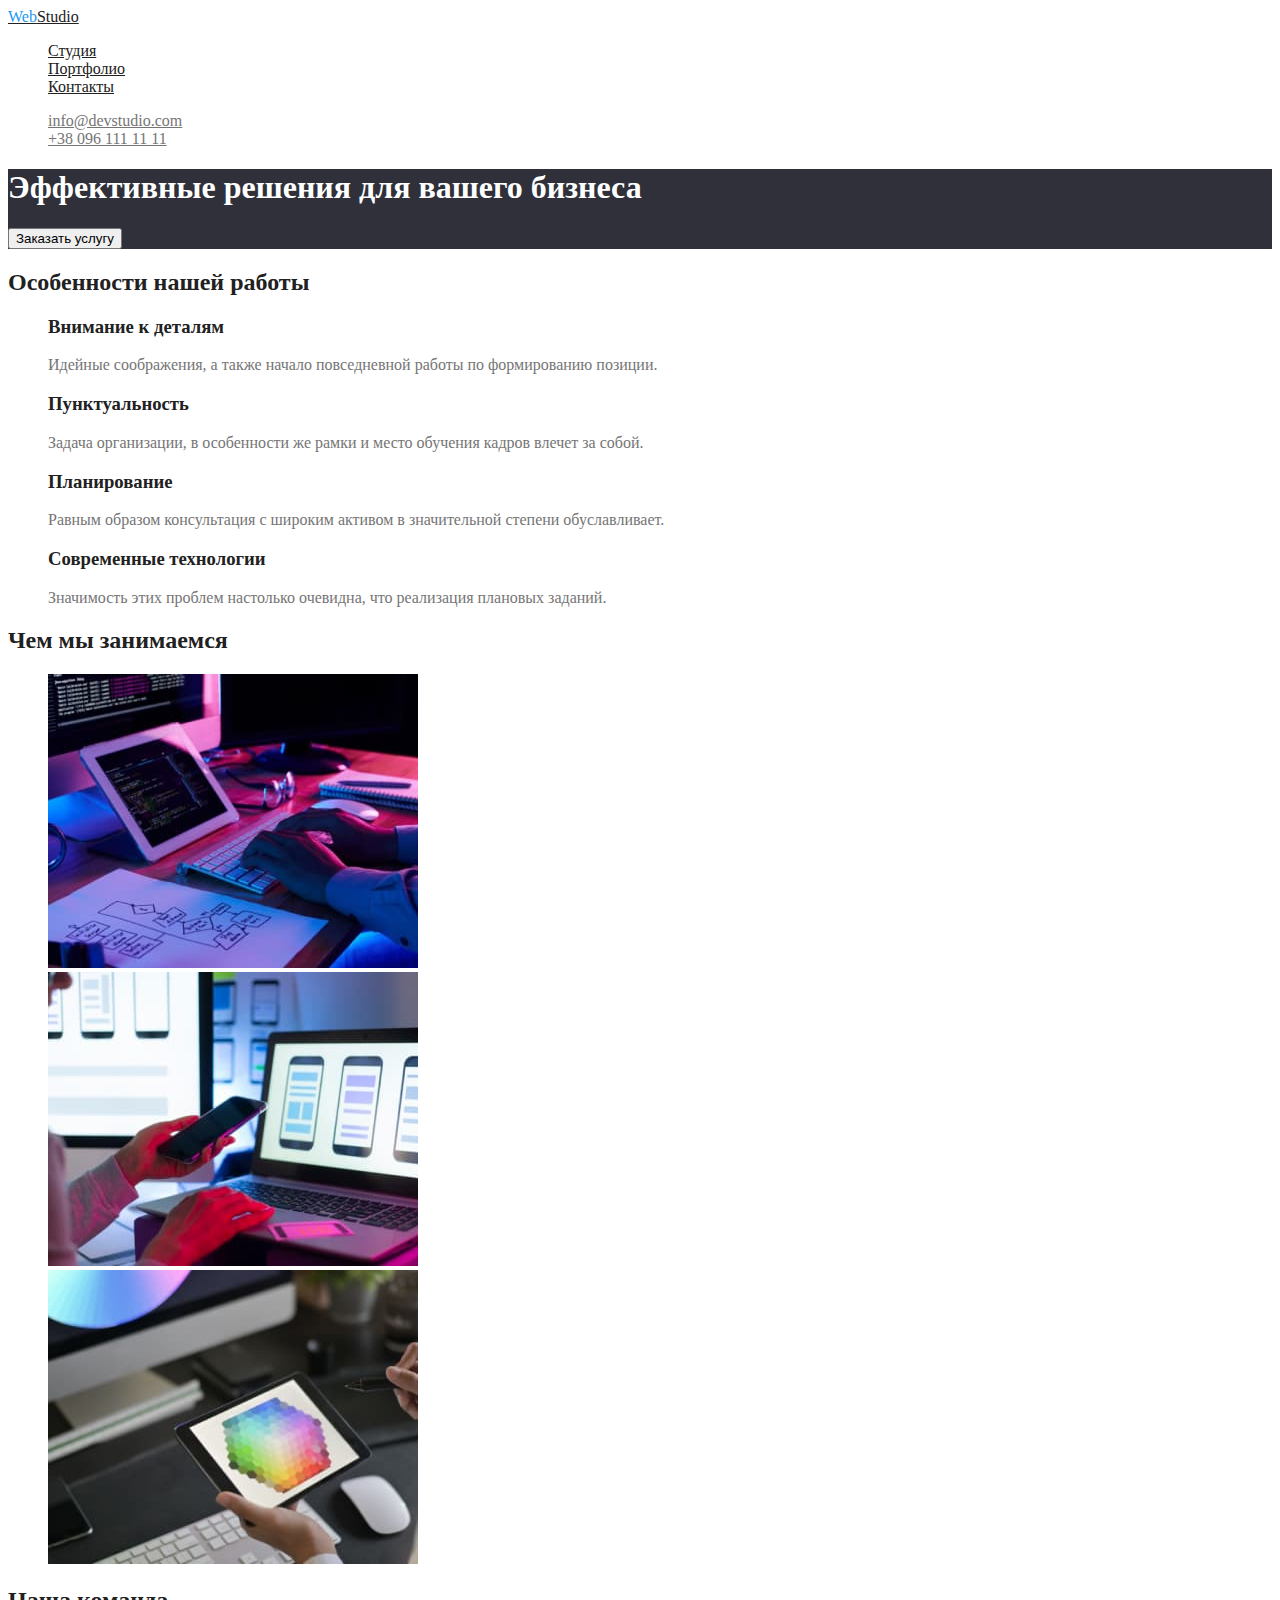
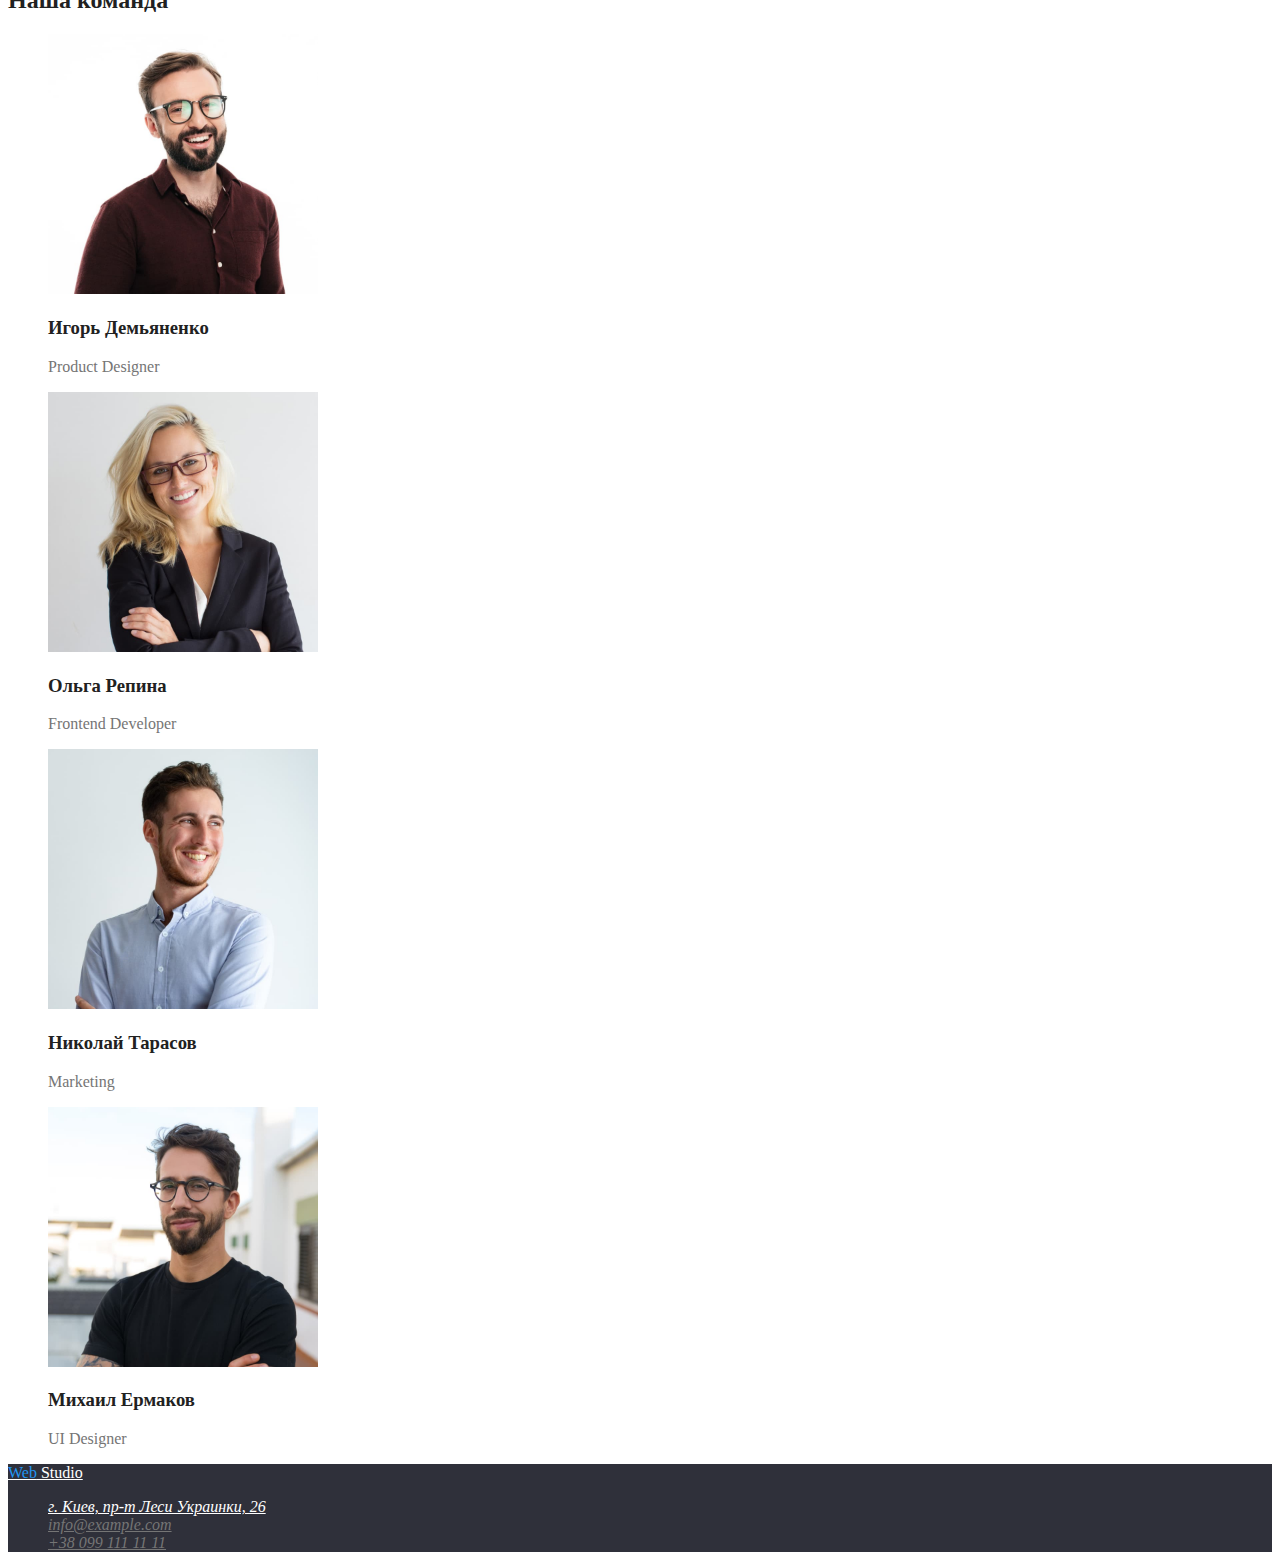
==== index.html @ 5a6740fa "Добавляет файлы с дз1" ====
<!DOCTYPE html>
<html lang="ru">
  <head>
    <meta charset="UTF-8" />
    <title>Студия</title>
    <link rel="stylesheet" href="./css/styles.css" />
  </head>
  <body>
    <header>
      <nav>
        <a href="" class="logo"><span>Web</span>Studio</a>
        <ul>
          <li><a href="" class="nav-link">Студия</a></li>
          <li><a href="" class="nav-link">Портфолио </a></li>
          <li><a href="" class="nav-link">Контакты</a></li>
        </ul>
      </nav>
      <ul>
        <li><a href="mailto:info@devstudio.com" class="contact">info@devstudio.com</a></li>
        <li><a href="tel:+380961111111" class="contact">+38 096 111 11 11</a></li>
      </ul>
    </header>
    <main>
      <section class="hero">
        <h1 class="hero-title">Эффективные решения для вашего бизнеса</h1>
        <button type="button">Заказать услугу</button>
      </section>
      <section class="features">
        <h2 class="title">Особенности нашей работы</h2>
        <ul>
          <li>
            <h3 class="title">Внимание к деталям</h3>
            <p>Идейные соображения, а также начало повседневной работы по формированию позиции.</p>
          </li>
          <li>
            <h3 class="title">Пунктуальность</h3>
            <p>
              Задача организации, в особенности же рамки и место обучения кадров влечет за собой.
            </p>
          </li>
          <li>
            <h3 class="title">Планирование</h3>
            <p>
              Равным образом консультация с широким активом в значительной степени обуславливает.
            </p>
          </li>
          <li>
            <h3 class="title">Современные технологии</h3>
            <p>Значимость этих проблем настолько очевидна, что реализация плановых заданий.</p>
          </li>
        </ul>
      </section>
      <section>
        <h2 class="title">Чем мы занимаемся</h2>
        <ul>
          <li>
            <img src="./images/box1.jpg" alt="Рабочий стол программиста" width="370" />
          </li>
          <li>
            <img src="./images/box2.jpg" alt="Работа над адаптивной версткой" width="370" />
          </li>
          <li>
            <img src="./images/box3.jpg" alt="Планшет дизайнера" width="370" />
          </li>
        </ul>
      </section>
      <section>
        <h2 class="title">Наша команда</h2>
        <ul>
          <li>
            <img src="./images/ourteam1.jpg" alt="Портрет Игоря Демьяненко" width="270" />
            <h3 class="title">Игорь Демьяненко</h3>
            <p lang="en">Product Designer</p>
          </li>
          <li>
            <img src="./images/ourteam2.jpg" alt="Портрет Ольги Репиной" width="270" />
            <h3 class="title">Ольга Репина</h3>
            <p lang="en">Frontend Developer</p>
          </li>
          <li>
            <img src="./images/ourteam3.jpg" alt="Портрет Николая Тарасова" width="270" />
            <h3 class="title">Николай Тарасов</h3>
            <p lang="en">Marketing</p>
          </li>
          <li>
            <img src="./images/ourteam4.jpg" alt="Портрет Михаила Ермакова" width="270" />
            <h3 class="title">Михаил Ермаков</h3>
            <p lang="en">UI Designer</p>
          </li>
        </ul>
      </section>
    </main>
    <footer class="footer">
      <a href="" class="footer-logo logo"><span>Web</span> Studio</a>
      <address>
        <ul>
          <li>
            <a href="https://goo.gl/maps/BYi2ewcJTZ7RtbM76" target="_blank" class="address">
              г. Киев, пр-т Леси Украинки, 26
            </a>
          </li>
          <li>
            <a href="mailto:info@example.com" class="footer-contact contact"> info@example.com</a>
          </li>
          <li><a href="tel:+380991111111" class="contact"> +38 099 111 11 11 </a></li>
        </ul>
      </address>
    </footer>
  </body>
</html>
---- css/styles.css ----
/* Акцент #2196F3 */
/* Основной цвет текста #757575 */
/* Вторичный цвет текста #212121 */

/* Основной цвет фона #FFFFFF */
/* Вторичный цвет фота #F5F4FA */
/* Темный цвет фона #2F303A */
:root {
  --accent-color: #2196f3;
  --primary-text-color: #757575;
  --secondary-text-color: #212121;
  --white-text-color: #ffffff;
  --white-bcg-color: #ffffff;
  --secondary-bcg-color: #f5f4fa;
  --dark-bcg-color: #2f303a;
}
body {
  background-color: var(--white-bcg-color);
  color: var(--primary-text-color);
}
.title {
  color: var(--secondary-text-color);
}
ul {
  list-style: none;
}

/* Naigation */

.logo {
  color: var(--secondary-text-color);
}
.logo span {
  color: var(--accent-color);
}
.nav-link {
  color: var(--secondary-text-color);
}
.nav-link:hover,
.nav-link:focus {
  color: var(--accent-color);
}
.contact {
  color: var(--primary-text-color);
}
.contact:hover,
.contact:focus {
  color: var(--accent-color);
}

/* Hero section */

.hero {
  background-color: var(--dark-bcg-color);
}
.hero-title {
  color: var(--white-text-color);
}

/* Feauteres section  */

/* Footer  */

.footer-logo {
  color: var(--white-text-color);
}
.address {
  color: var(--white-text-color);
}
footer-contact {
  color: rgba(255, 255, 255, 0.6);
}

.footer {
  background-color: var(--dark-bcg-color);
}
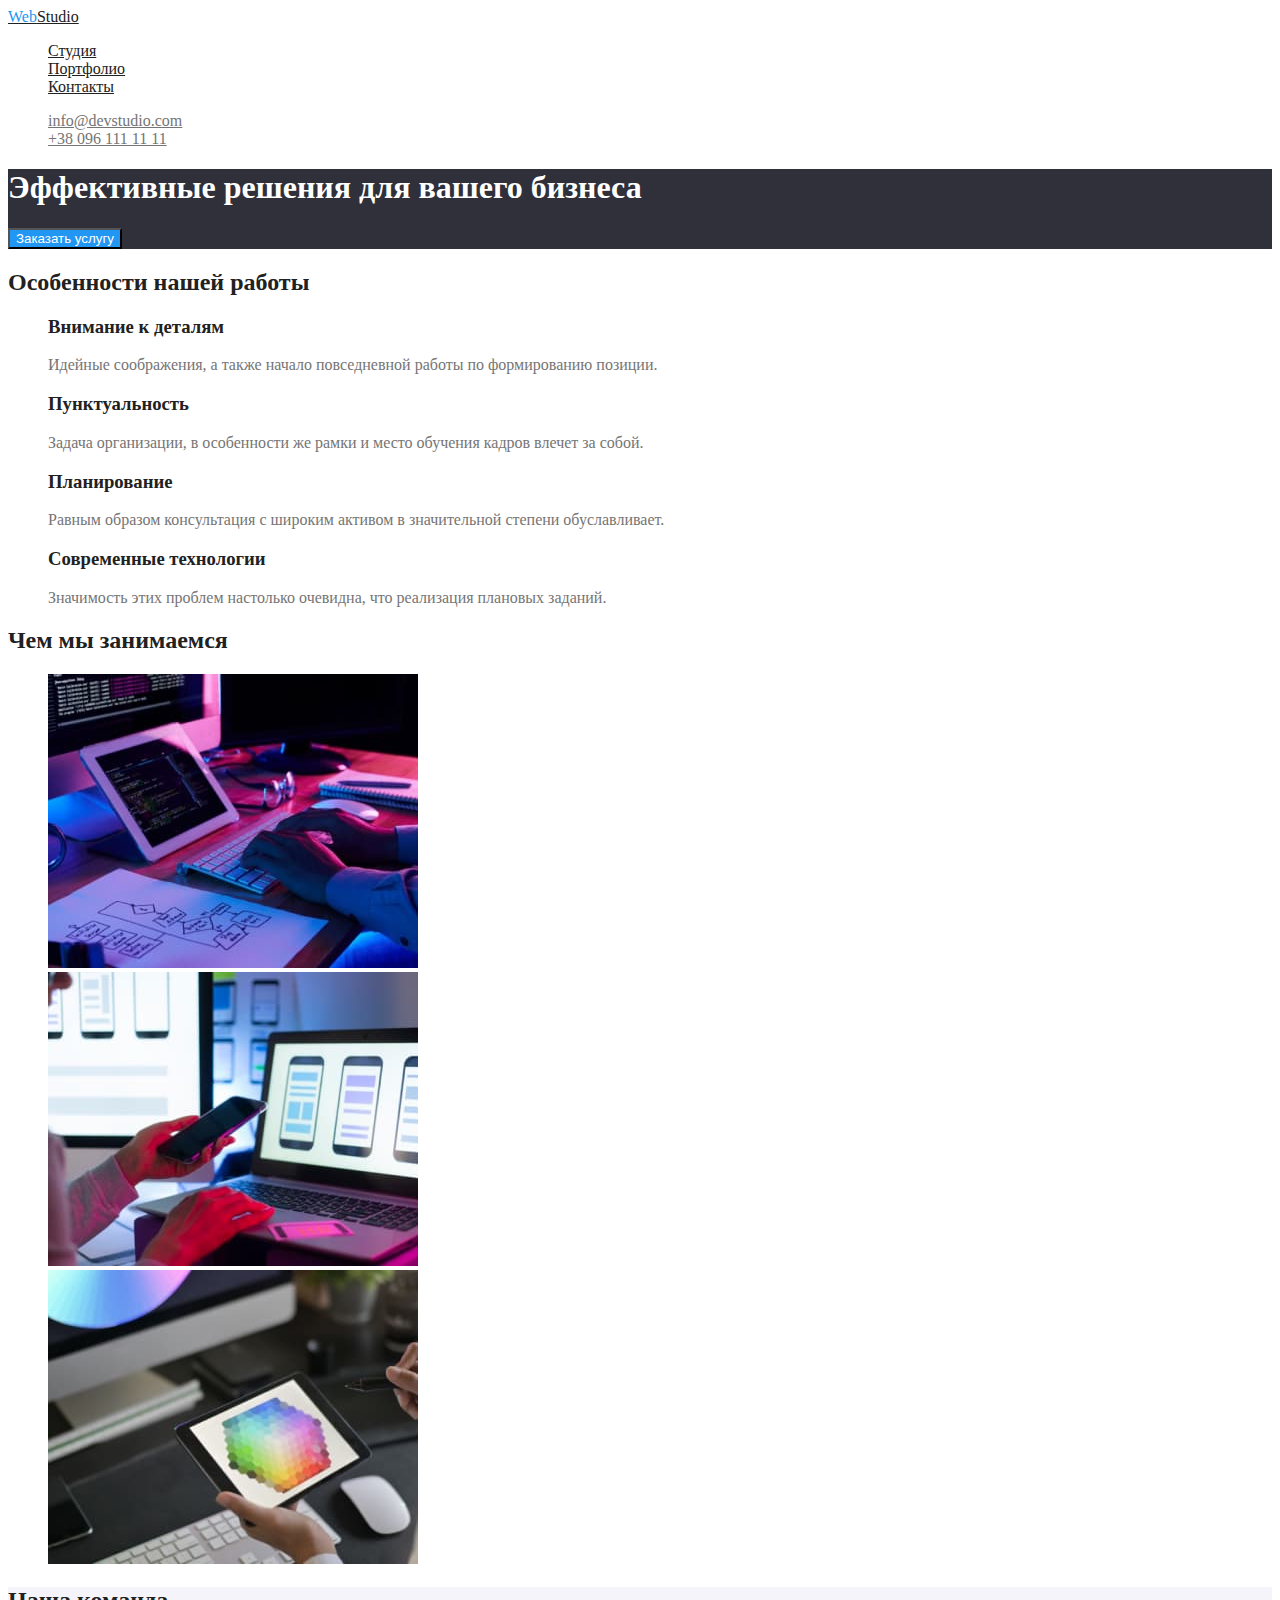
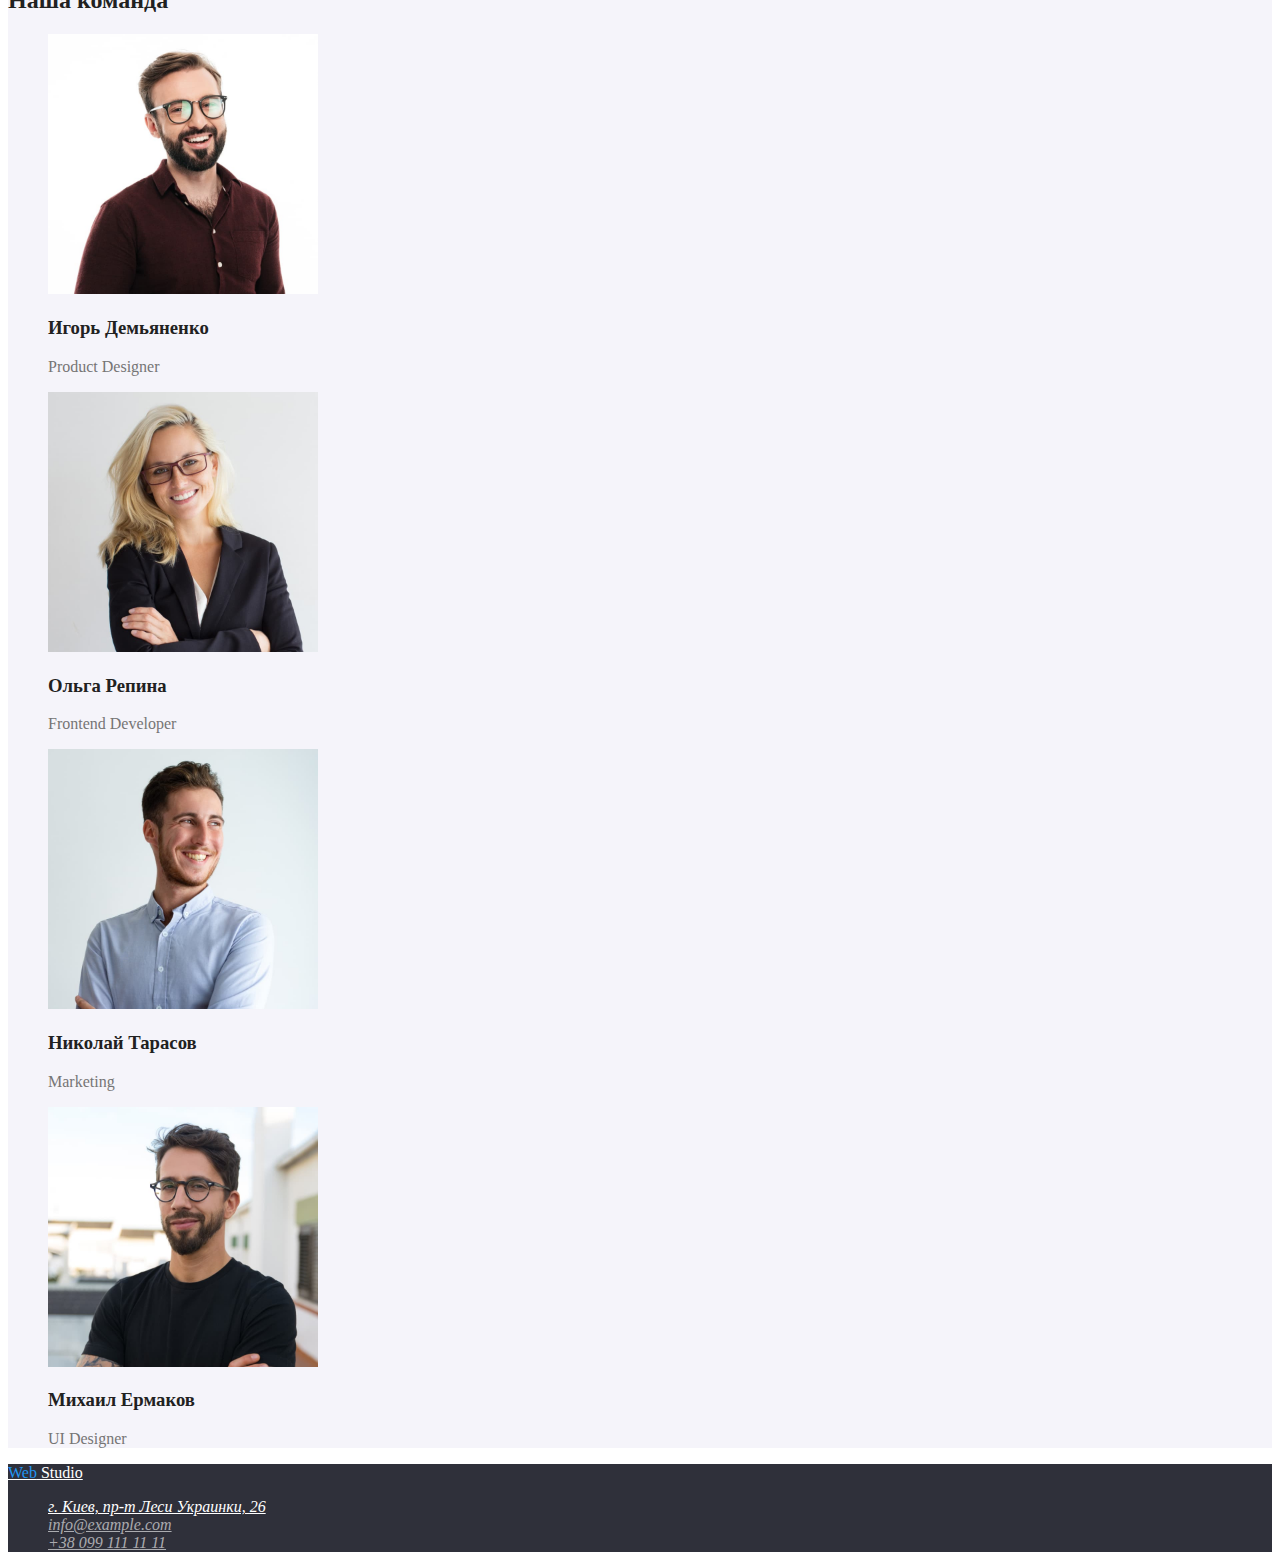
==== commit 2078f1b9: "Добавляет оформление цвета" ====
--- a/index.html
+++ b/index.html
@@ -23,7 +23,7 @@
     <main>
       <section class="hero">
         <h1 class="hero-title">Эффективные решения для вашего бизнеса</h1>
-        <button type="button">Заказать услугу</button>
+        <button type="button" class="btn">Заказать услугу</button>
       </section>
       <section class="features">
         <h2 class="title">Особенности нашей работы</h2>
@@ -64,7 +64,7 @@
           </li>
         </ul>
       </section>
-      <section>
+      <section class="team-section">
         <h2 class="title">Наша команда</h2>
         <ul>
           <li>
@@ -102,7 +102,9 @@
           <li>
             <a href="mailto:info@example.com" class="footer-contact contact"> info@example.com</a>
           </li>
-          <li><a href="tel:+380991111111" class="contact"> +38 099 111 11 11 </a></li>
+          <li>
+            <a href="tel:+380991111111" class="footer-contact contact"> +38 099 111 11 11 </a>
+          </li>
         </ul>
       </address>
     </footer>
--- a/css/styles.css
+++ b/css/styles.css
@@ -56,8 +56,18 @@
 .hero-title {
   color: var(--white-text-color);
 }
+.btn {
+  background-color: var(--accent-color);
+  color: var(--white-text-color);
+}
 
 /* Feauteres section  */
+
+/* Team section  */
+
+.team-section {
+  background-color: var(--secondary-bcg-color);
+}
 
 /* Footer  */
 
@@ -67,7 +77,7 @@
 .address {
   color: var(--white-text-color);
 }
-footer-contact {
+.footer-contact {
   color: rgba(255, 255, 255, 0.6);
 }
 
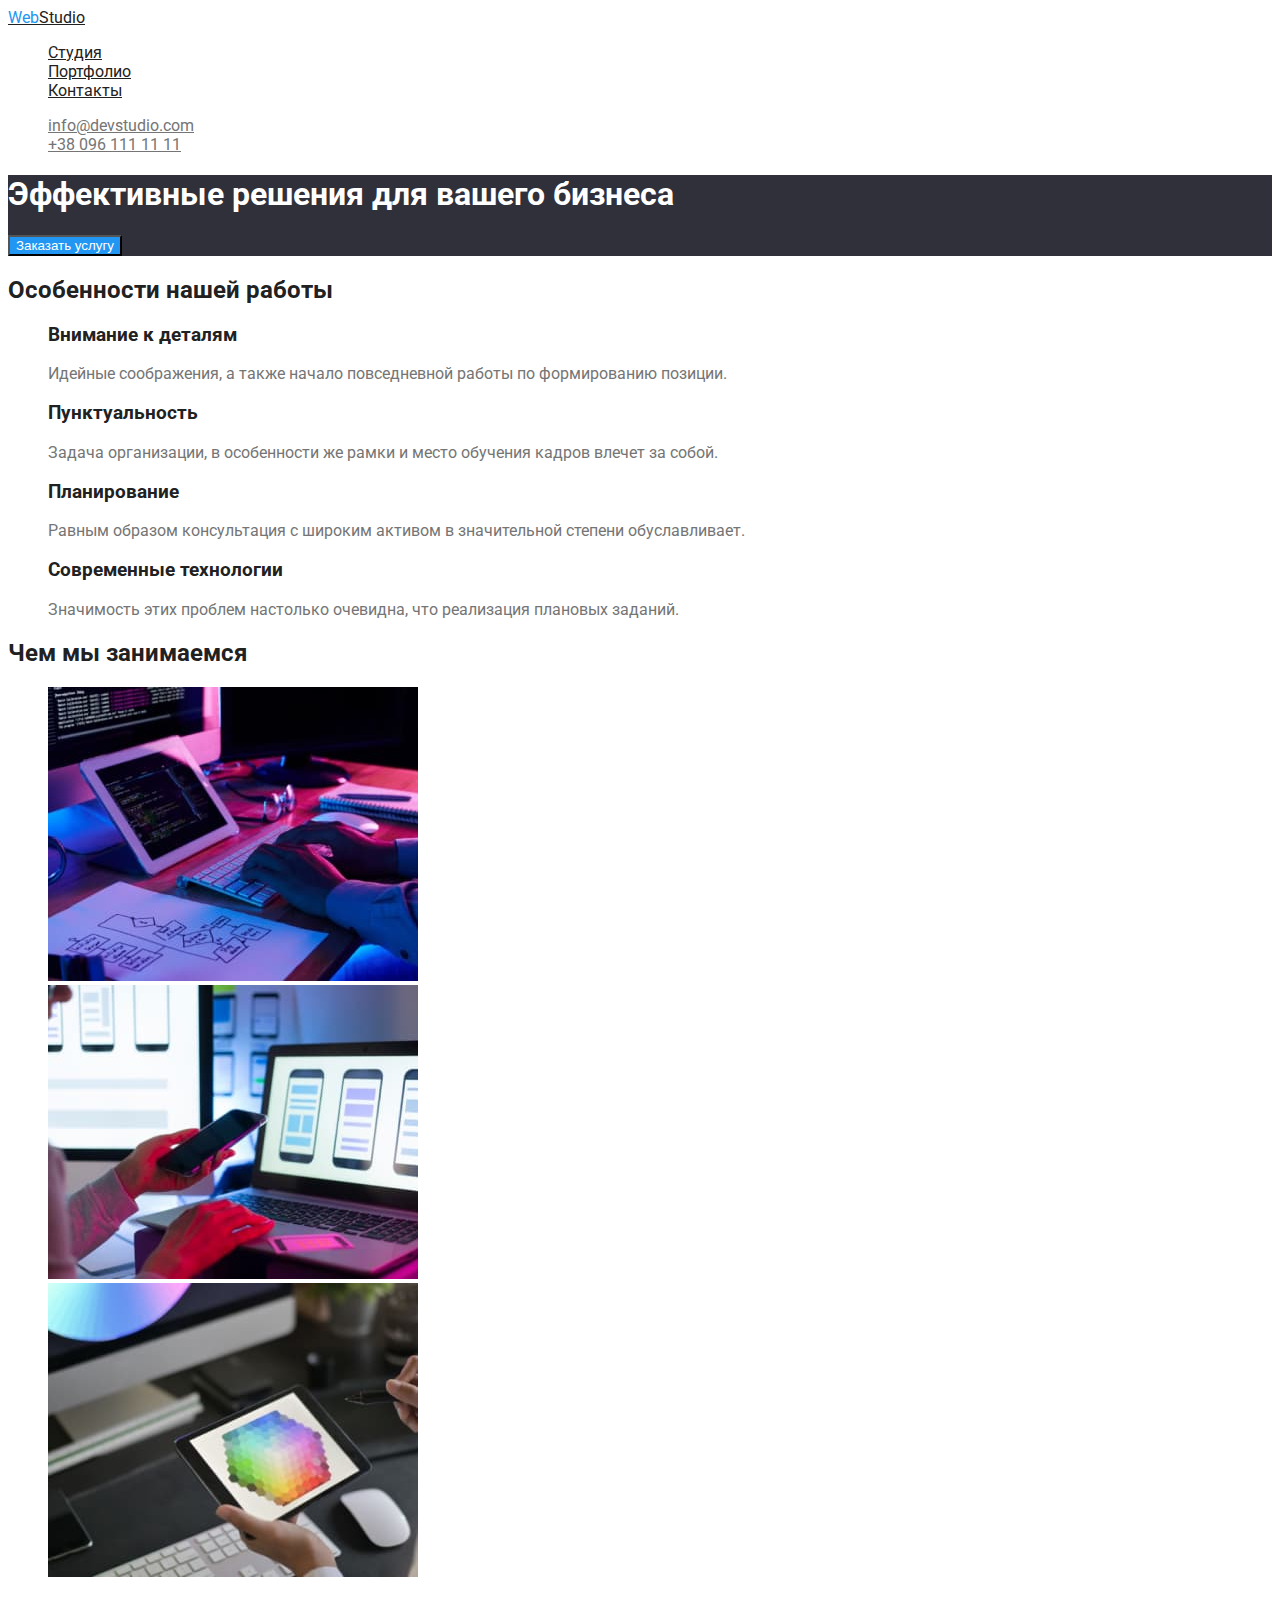
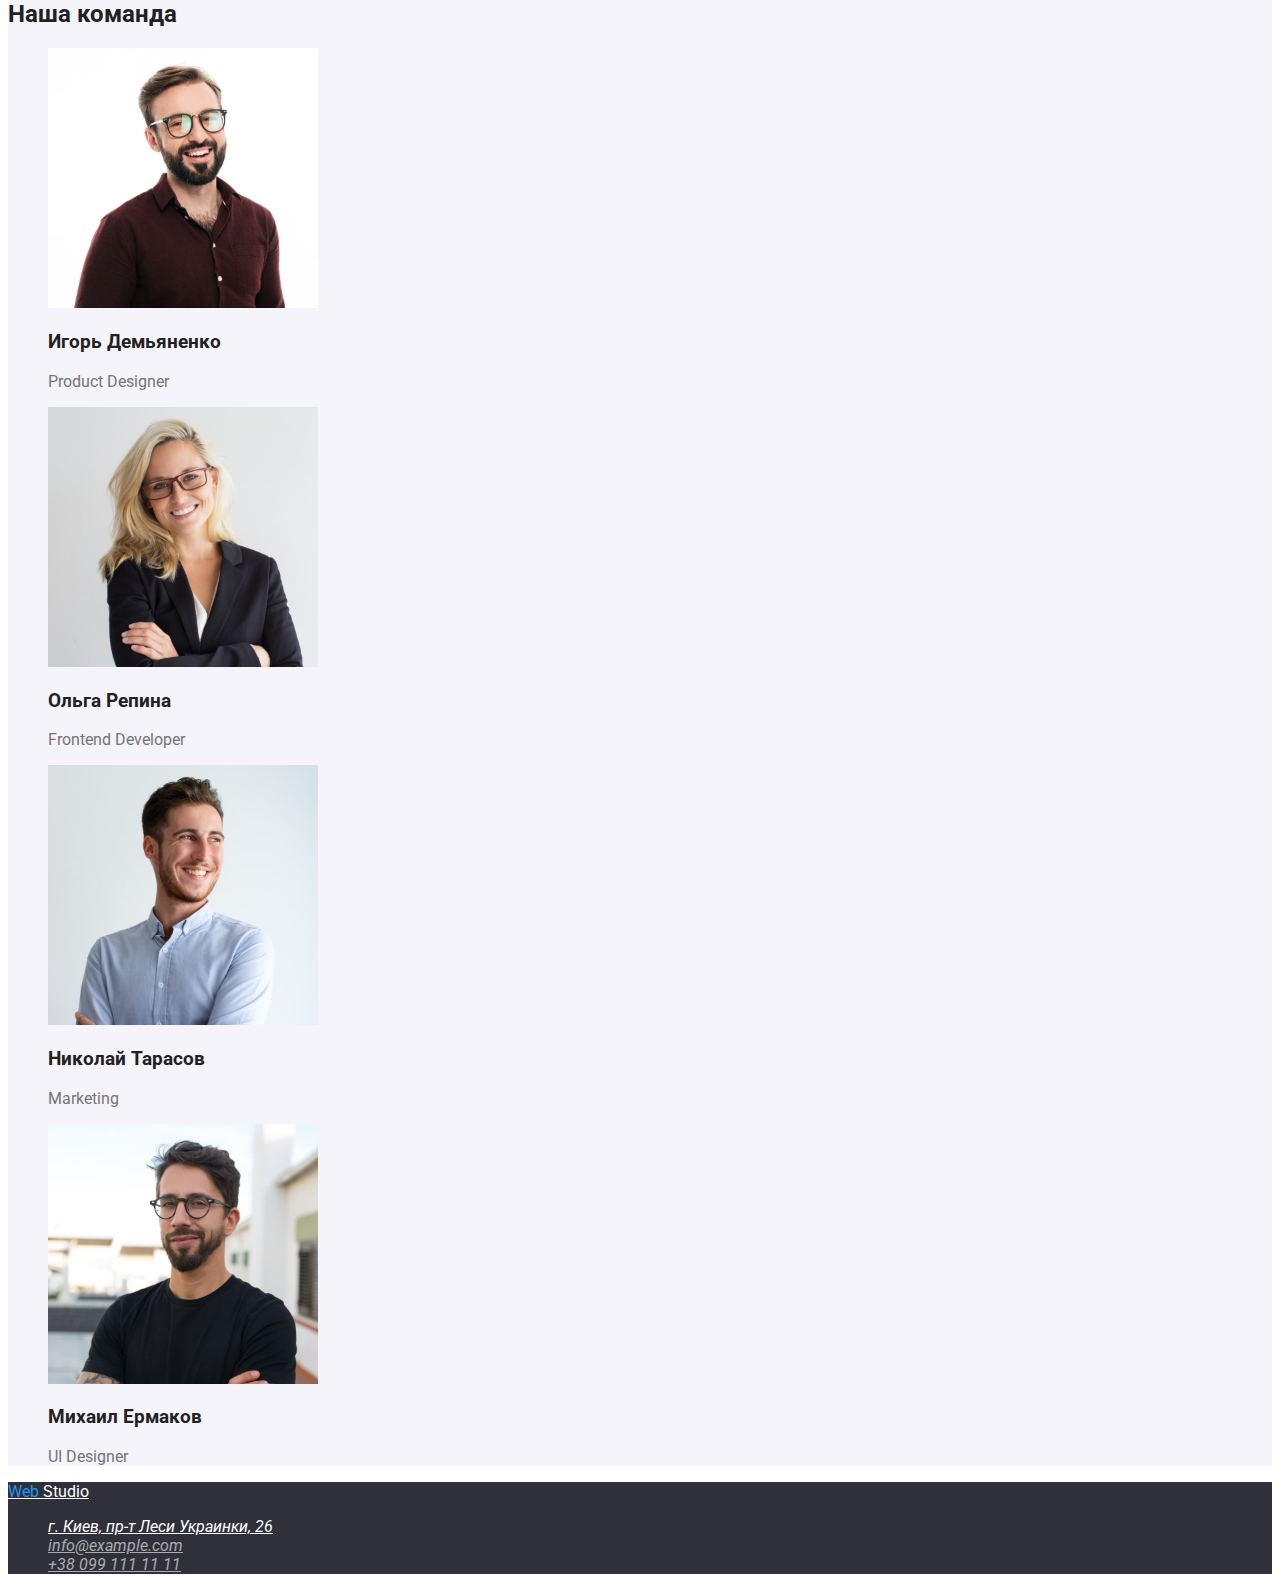
==== commit 543ef3dc: "Подключает шрифты и ссылки Портфолио, Студия" ====
--- a/index.html
+++ b/index.html
@@ -3,6 +3,18 @@
   <head>
     <meta charset="UTF-8" />
     <title>Студия</title>
+    <link rel="preconnect" href="https://fonts.googleapis.com" />
+    <link rel="preconnect" href="https://fonts.gstatic.com" crossorigin />
+    <link
+      href="https://fonts.googleapis.com/css2?family=Roboto:wght@400;500;700;900&display=swap"
+      rel="stylesheet"
+    />
+    <link rel="preconnect" href="https://fonts.googleapis.com" />
+    <link rel="preconnect" href="https://fonts.gstatic.com" crossorigin />
+    <link
+      href="https://fonts.googleapis.com/css2?family=Raleway:wght@700&display=swap"
+      rel="stylesheet"
+    />
     <link rel="stylesheet" href="./css/styles.css" />
   </head>
   <body>
@@ -11,7 +23,7 @@
         <a href="" class="logo"><span>Web</span>Studio</a>
         <ul>
           <li><a href="" class="nav-link">Студия</a></li>
-          <li><a href="" class="nav-link">Портфолио </a></li>
+          <li><a href="./portfolio.html" class="nav-link">Портфолио </a></li>
           <li><a href="" class="nav-link">Контакты</a></li>
         </ul>
       </nav>
--- a/css/styles.css
+++ b/css/styles.css
@@ -5,6 +5,8 @@
 /* Основной цвет фона #FFFFFF */
 /* Вторичный цвет фота #F5F4FA */
 /* Темный цвет фона #2F303A */
+
+/* Второй шрифт 'Raleway'  */
 :root {
   --accent-color: #2196f3;
   --primary-text-color: #757575;
@@ -17,6 +19,7 @@
 body {
   background-color: var(--white-bcg-color);
   color: var(--primary-text-color);
+  font-family: 'Roboto', sans-serif;
 }
 .title {
   color: var(--secondary-text-color);
@@ -84,3 +87,15 @@
 .footer {
   background-color: var(--dark-bcg-color);
 }
+
+/* Портфолио  */
+
+.btn-filter {
+  color: var(--secondary-text-color);
+  background-color: var(--secondary-bcg-color);
+}
+.btn-filter:focus,
+.btn-filter:hover {
+  background-color: var(--accent-color);
+  color: var(--white-text-color);
+}
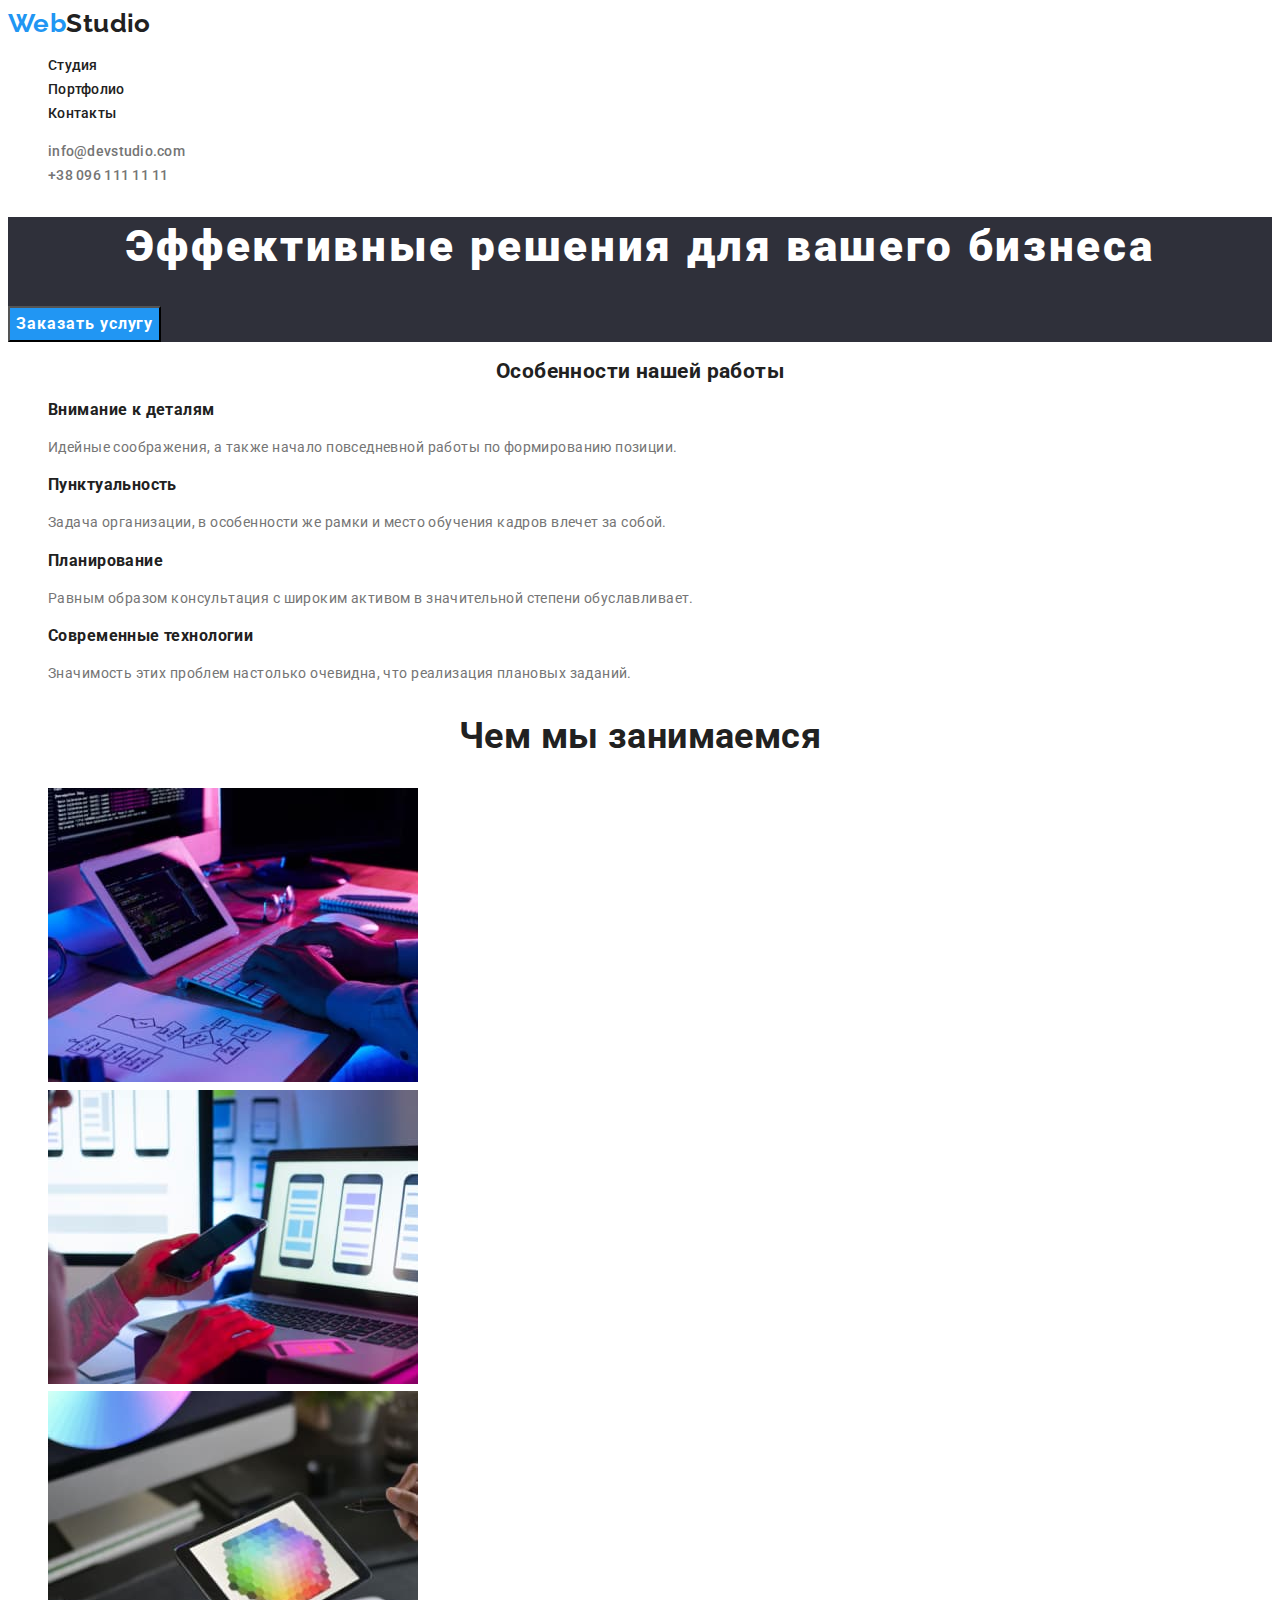
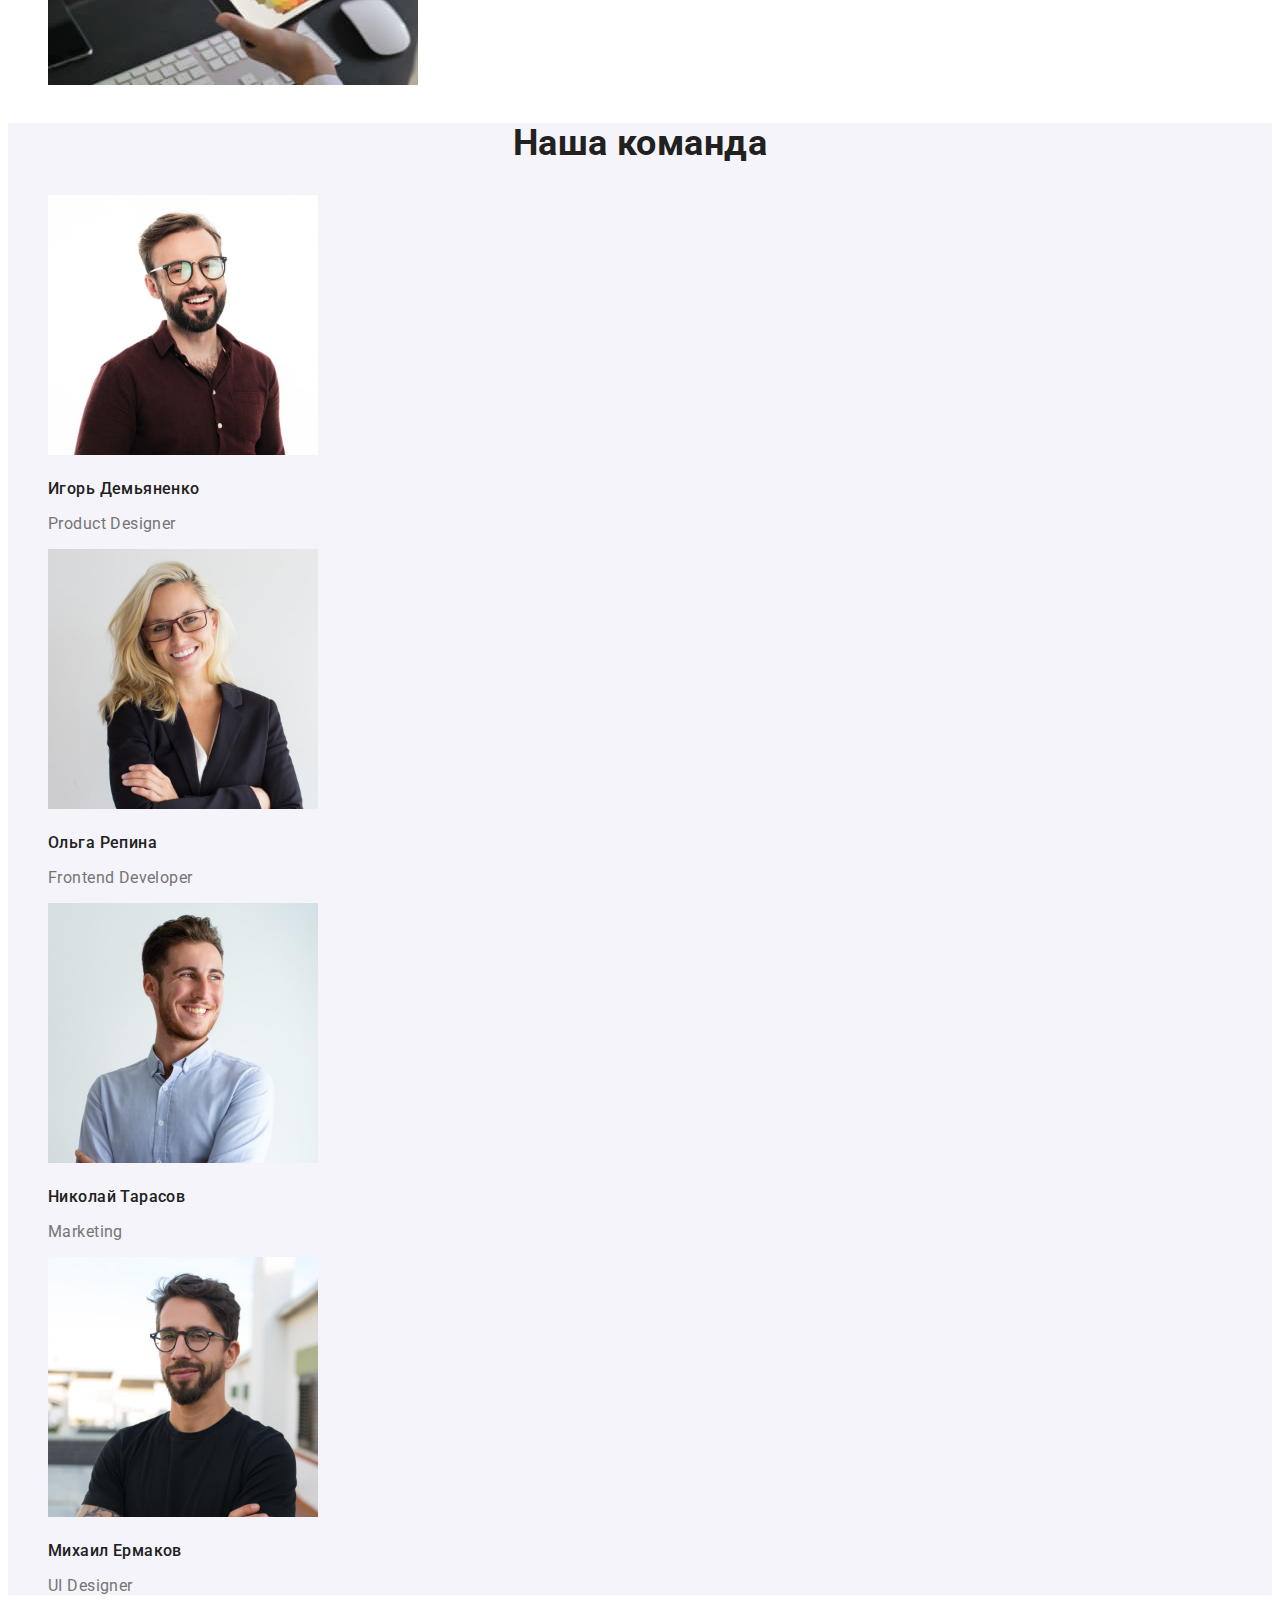
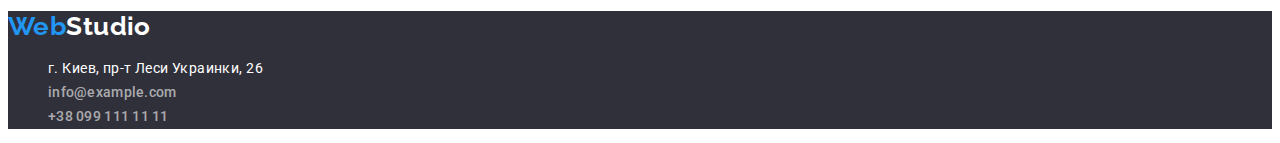
==== commit 728371a7: "Добавляет оформления текста в Студия и Портфолио" ====
--- a/index.html
+++ b/index.html
@@ -6,21 +6,16 @@
     <link rel="preconnect" href="https://fonts.googleapis.com" />
     <link rel="preconnect" href="https://fonts.gstatic.com" crossorigin />
     <link
-      href="https://fonts.googleapis.com/css2?family=Roboto:wght@400;500;700;900&display=swap"
-      rel="stylesheet"
-    />
-    <link rel="preconnect" href="https://fonts.googleapis.com" />
-    <link rel="preconnect" href="https://fonts.gstatic.com" crossorigin />
-    <link
-      href="https://fonts.googleapis.com/css2?family=Raleway:wght@700&display=swap"
+      href="https://fonts.googleapis.com/css2?family=Raleway:wght@700&family=Roboto:wght@400;500;700;900&display=swap"
       rel="stylesheet"
     />
     <link rel="stylesheet" href="./css/styles.css" />
   </head>
   <body>
+    <!-- Header  -->
     <header>
       <nav>
-        <a href="" class="logo"><span>Web</span>Studio</a>
+        <a href="" class="logo"><span class="accent">Web</span>Studio</a>
         <ul>
           <li><a href="" class="nav-link">Студия</a></li>
           <li><a href="./portfolio.html" class="nav-link">Портфолио </a></li>
@@ -33,12 +28,14 @@
       </ul>
     </header>
     <main>
+      <!-- Hero  -->
       <section class="hero">
         <h1 class="hero-title">Эффективные решения для вашего бизнеса</h1>
-        <button type="button" class="btn">Заказать услугу</button>
+        <button type="button" class="hero-btn btn">Заказать услугу</button>
       </section>
+      <!-- Особенности  -->
       <section class="features">
-        <h2 class="title">Особенности нашей работы</h2>
+        <h2 class="features-title title">Особенности нашей работы</h2>
         <ul>
           <li>
             <h3 class="title">Внимание к деталям</h3>
@@ -62,8 +59,9 @@
           </li>
         </ul>
       </section>
+      <!-- Чем мы занимаемся  -->
       <section>
-        <h2 class="title">Чем мы занимаемся</h2>
+        <h2 class="section-title">Чем мы занимаемся</h2>
         <ul>
           <li>
             <img src="./images/box1.jpg" alt="Рабочий стол программиста" width="370" />
@@ -76,35 +74,37 @@
           </li>
         </ul>
       </section>
+      <!-- Команда  -->
       <section class="team-section">
-        <h2 class="title">Наша команда</h2>
+        <h2 class="section-title">Наша команда</h2>
         <ul>
           <li>
             <img src="./images/ourteam1.jpg" alt="Портрет Игоря Демьяненко" width="270" />
-            <h3 class="title">Игорь Демьяненко</h3>
+            <h3 class="team-title">Игорь Демьяненко</h3>
             <p lang="en">Product Designer</p>
           </li>
           <li>
             <img src="./images/ourteam2.jpg" alt="Портрет Ольги Репиной" width="270" />
-            <h3 class="title">Ольга Репина</h3>
+            <h3 class="team-title">Ольга Репина</h3>
             <p lang="en">Frontend Developer</p>
           </li>
           <li>
             <img src="./images/ourteam3.jpg" alt="Портрет Николая Тарасова" width="270" />
-            <h3 class="title">Николай Тарасов</h3>
+            <h3 class="team-title">Николай Тарасов</h3>
             <p lang="en">Marketing</p>
           </li>
           <li>
             <img src="./images/ourteam4.jpg" alt="Портрет Михаила Ермакова" width="270" />
-            <h3 class="title">Михаил Ермаков</h3>
+            <h3 class="team-title">Михаил Ермаков</h3>
             <p lang="en">UI Designer</p>
           </li>
         </ul>
       </section>
     </main>
+    <!-- Footer  -->
     <footer class="footer">
-      <a href="" class="footer-logo logo"><span>Web</span> Studio</a>
-      <address>
+      <a href="" class="footer-logo logo"><span class="accent">Web</span>Studio</a>
+      <address class="address-section">
         <ul>
           <li>
             <a href="https://goo.gl/maps/BYi2ewcJTZ7RtbM76" target="_blank" class="address">
--- a/css/styles.css
+++ b/css/styles.css
@@ -6,7 +6,7 @@
 /* Вторичный цвет фота #F5F4FA */
 /* Темный цвет фона #2F303A */
 
-/* Второй шрифт 'Raleway'  */
+/* Второй шрифт 'Raleway'    */
 :root {
   --accent-color: #2196f3;
   --primary-text-color: #757575;
@@ -20,8 +20,13 @@
   background-color: var(--white-bcg-color);
   color: var(--primary-text-color);
   font-family: 'Roboto', sans-serif;
+  font-size: 14px;
+  line-height: 1.71;
+  letter-spacing: 0.03em;
 }
-.title {
+.title,
+.team-title,
+.section-title {
   color: var(--secondary-text-color);
 }
 ul {
@@ -32,9 +37,21 @@
 
 .logo {
   color: var(--secondary-text-color);
+  font-family: Raleway, sans-serif;
+  font-weight: 700;
+  font-size: 26px;
+  line-height: 1.19;
+  text-decoration: none;
 }
-.logo span {
+.logo .accent {
   color: var(--accent-color);
+}
+.nav-link,
+.contact {
+  font-weight: 500;
+  text-decoration: none;
+  line-height: 1.14;
+  letter-spacing: 0.02em;
 }
 .nav-link {
   color: var(--secondary-text-color);
@@ -58,18 +75,57 @@
 }
 .hero-title {
   color: var(--white-text-color);
+  font-weight: 900;
+  font-size: 44px;
+  line-height: 1.36;
+
+  text-align: center;
+  letter-spacing: 0.06em;
 }
 .btn {
+  cursor: pointer;
+  text-align: center;
+  font-family: inherit;
+}
+.hero-btn {
   background-color: var(--accent-color);
   color: var(--white-text-color);
+  font-weight: 700;
+  font-size: 16px;
+  line-height: 1.87;
+
+  letter-spacing: 0.06em;
 }
 
 /* Feauteres section  */
+.features-title {
+  text-align: center;
+}
+.title {
+  font-weight: 700;
+
+  line-height: 1.14;
+}
+.section-title {
+  font-size: 36px;
+  line-height: 1.16;
+  text-align: center;
+}
 
 /* Team section  */
 
 .team-section {
   background-color: var(--secondary-bcg-color);
+}
+
+.team-title {
+  font-weight: 500;
+  font-size: 16px;
+  line-height: 1.19;
+}
+.team-section p {
+  font-size: 16px;
+  line-height: 1.19;
 }
 
 /* Footer  */
@@ -79,6 +135,10 @@
 }
 .address {
   color: var(--white-text-color);
+  text-decoration: none;
+}
+.address-section {
+  font-style: normal;
 }
 .footer-contact {
   color: rgba(255, 255, 255, 0.6);
@@ -93,9 +153,23 @@
 .btn-filter {
   color: var(--secondary-text-color);
   background-color: var(--secondary-bcg-color);
+  font-weight: 500;
+  font-size: 16px;
+  line-height: 1.62;
+  letter-spacing: 0.03em;
 }
 .btn-filter:focus,
 .btn-filter:hover {
   background-color: var(--accent-color);
   color: var(--white-text-color);
 }
+.portfolio-title {
+  font-size: 18px;
+  line-height: 2;
+
+  letter-spacing: 0.06em;
+}
+.portfolio p {
+  font-size: 16px;
+  line-height: 1.19;
+}
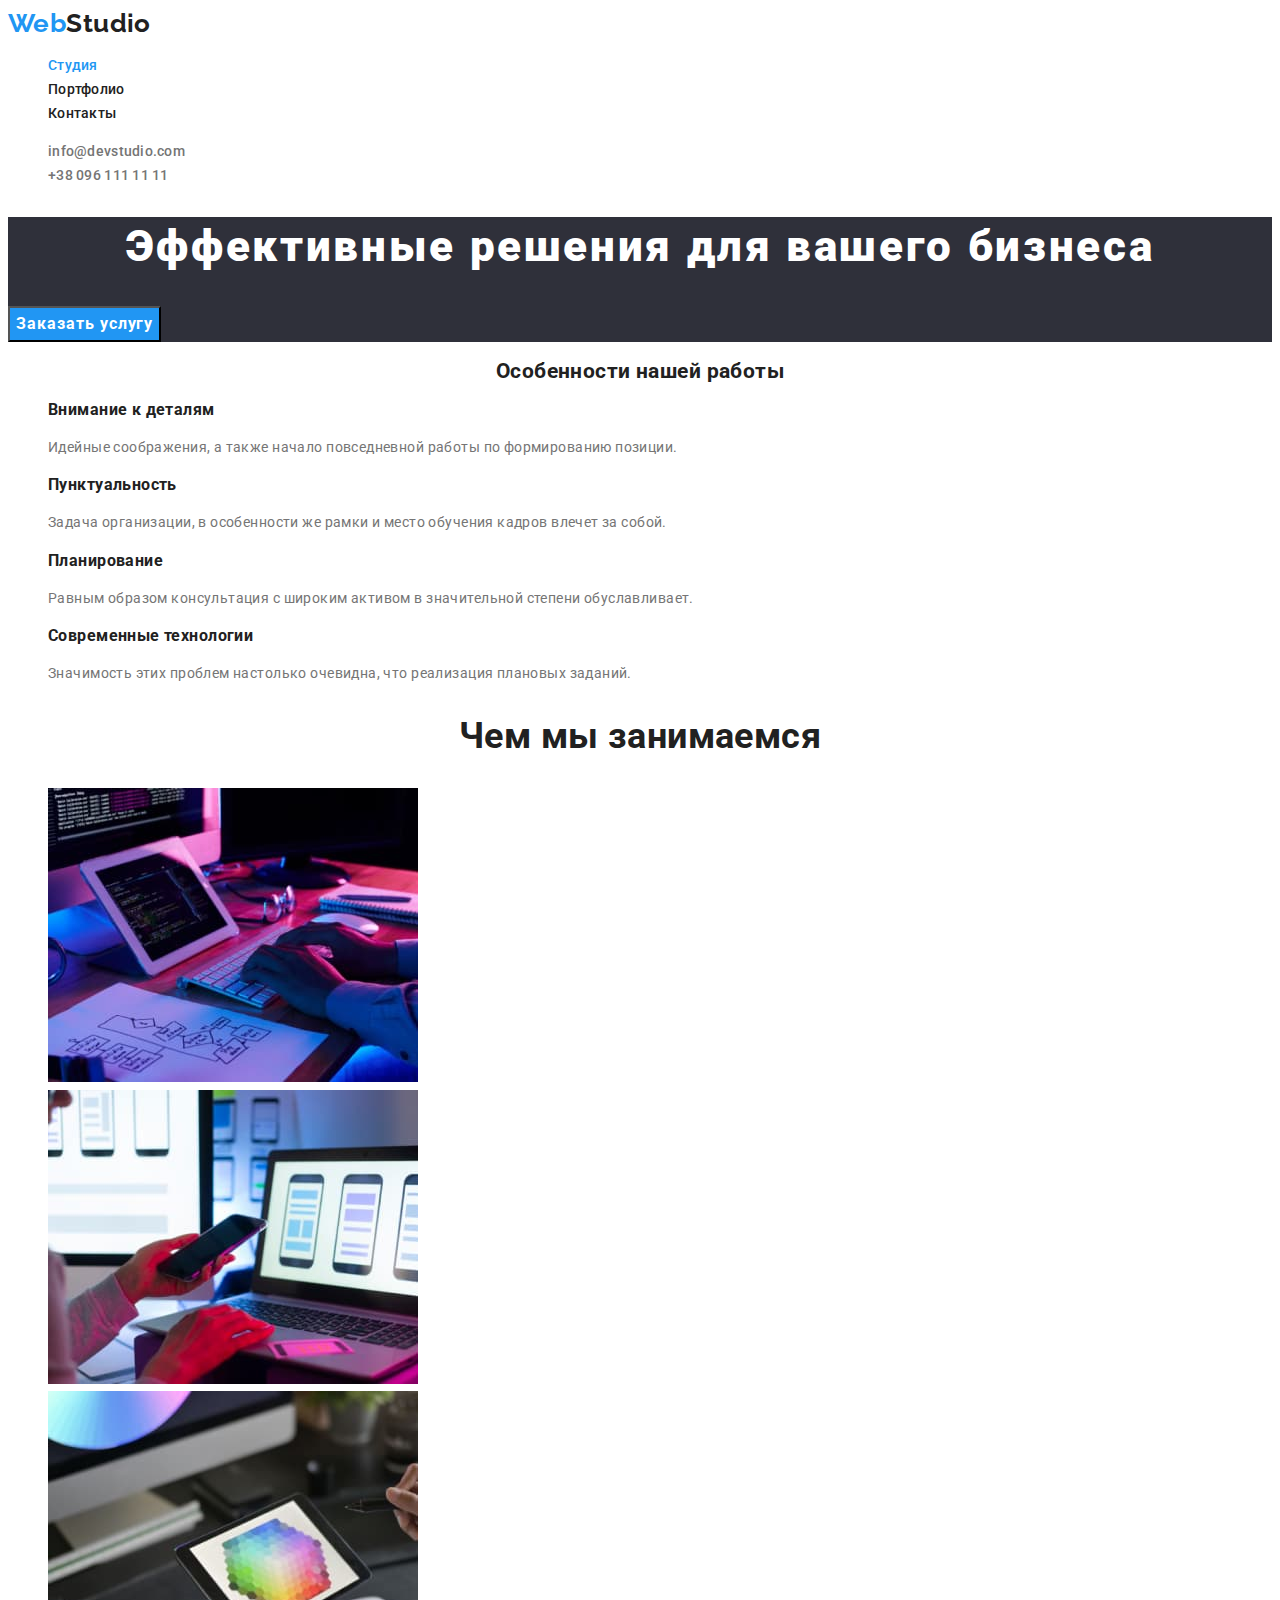
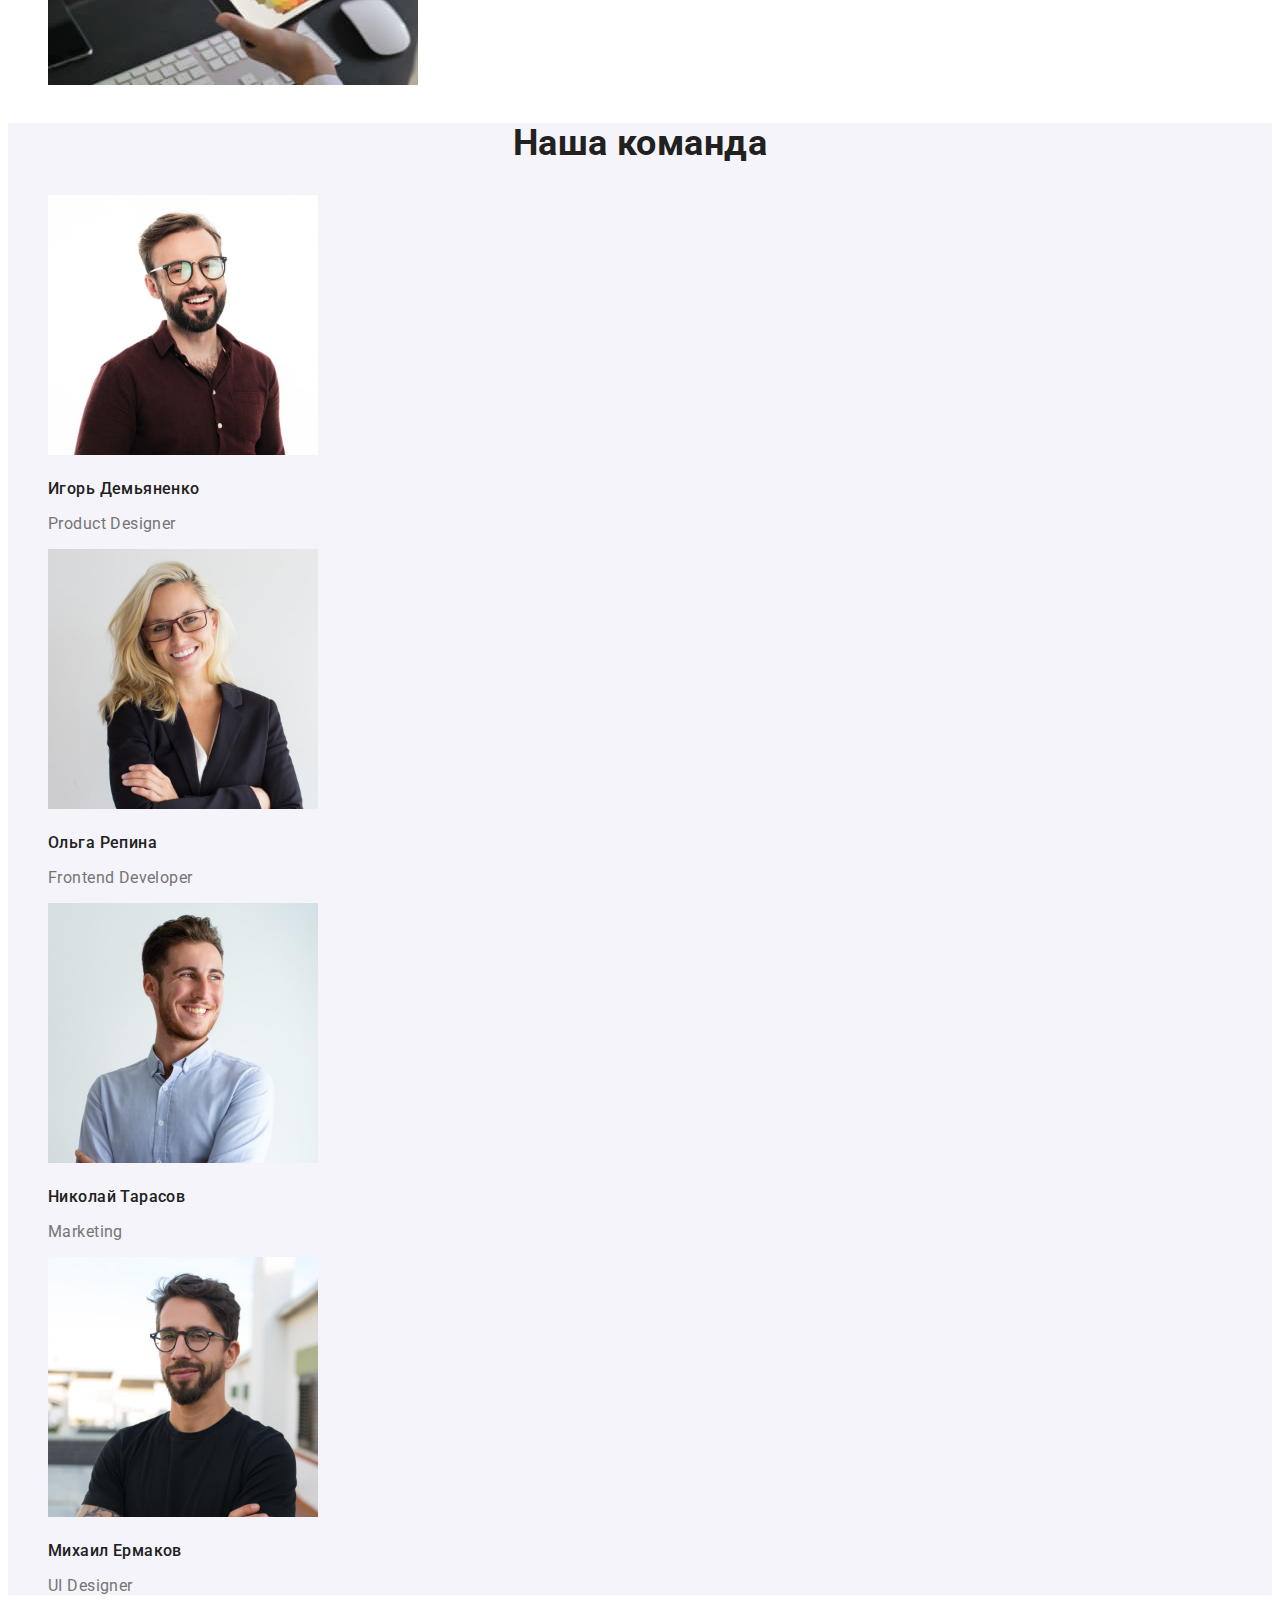
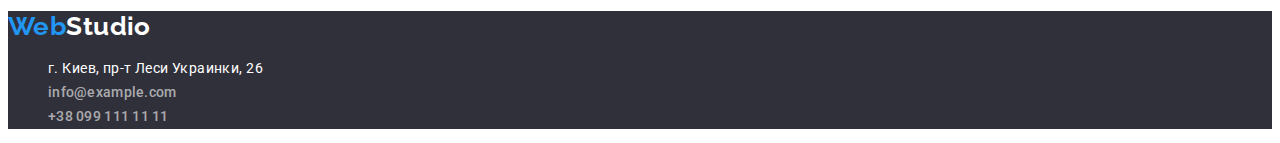
==== commit c9f74707: "Добавляет отображение текущей страницы" ====
--- a/index.html
+++ b/index.html
@@ -17,7 +17,7 @@
       <nav>
         <a href="" class="logo"><span class="accent">Web</span>Studio</a>
         <ul>
-          <li><a href="" class="nav-link">Студия</a></li>
+          <li><a href="" class="nav-link current">Студия</a></li>
           <li><a href="./portfolio.html" class="nav-link">Портфолио </a></li>
           <li><a href="" class="nav-link">Контакты</a></li>
         </ul>
--- a/css/styles.css
+++ b/css/styles.css
@@ -60,6 +60,9 @@
 .nav-link:focus {
   color: var(--accent-color);
 }
+.nav-link.current {
+  color: var(--accent-color);
+}
 .contact {
   color: var(--primary-text-color);
 }
@@ -95,6 +98,11 @@
   line-height: 1.87;
 
   letter-spacing: 0.06em;
+}
+.hero-btn:focus,
+.hero-btn:hover {
+  background-color: #188ce8;
+  box-shadow: 0px 4px 4px rgba(0, 0, 0, 0.15);
 }
 
 /* Feauteres section  */
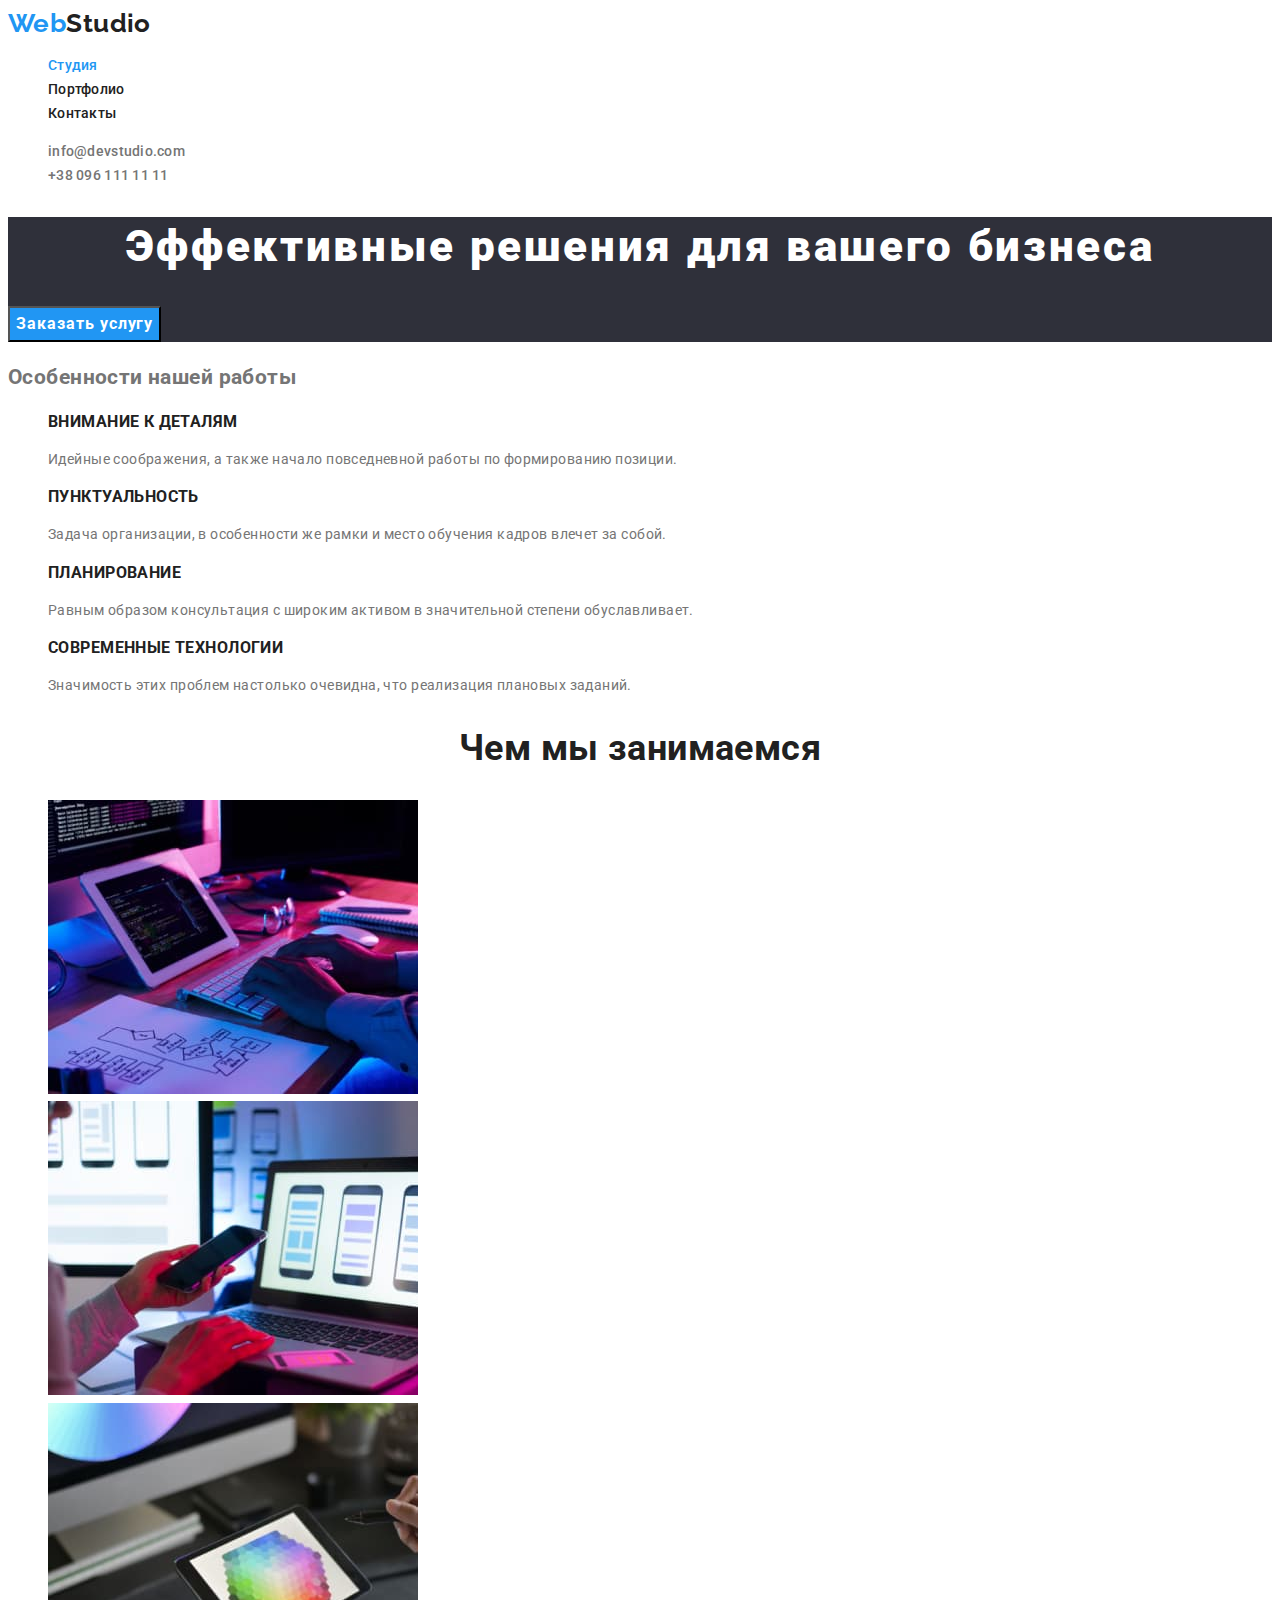
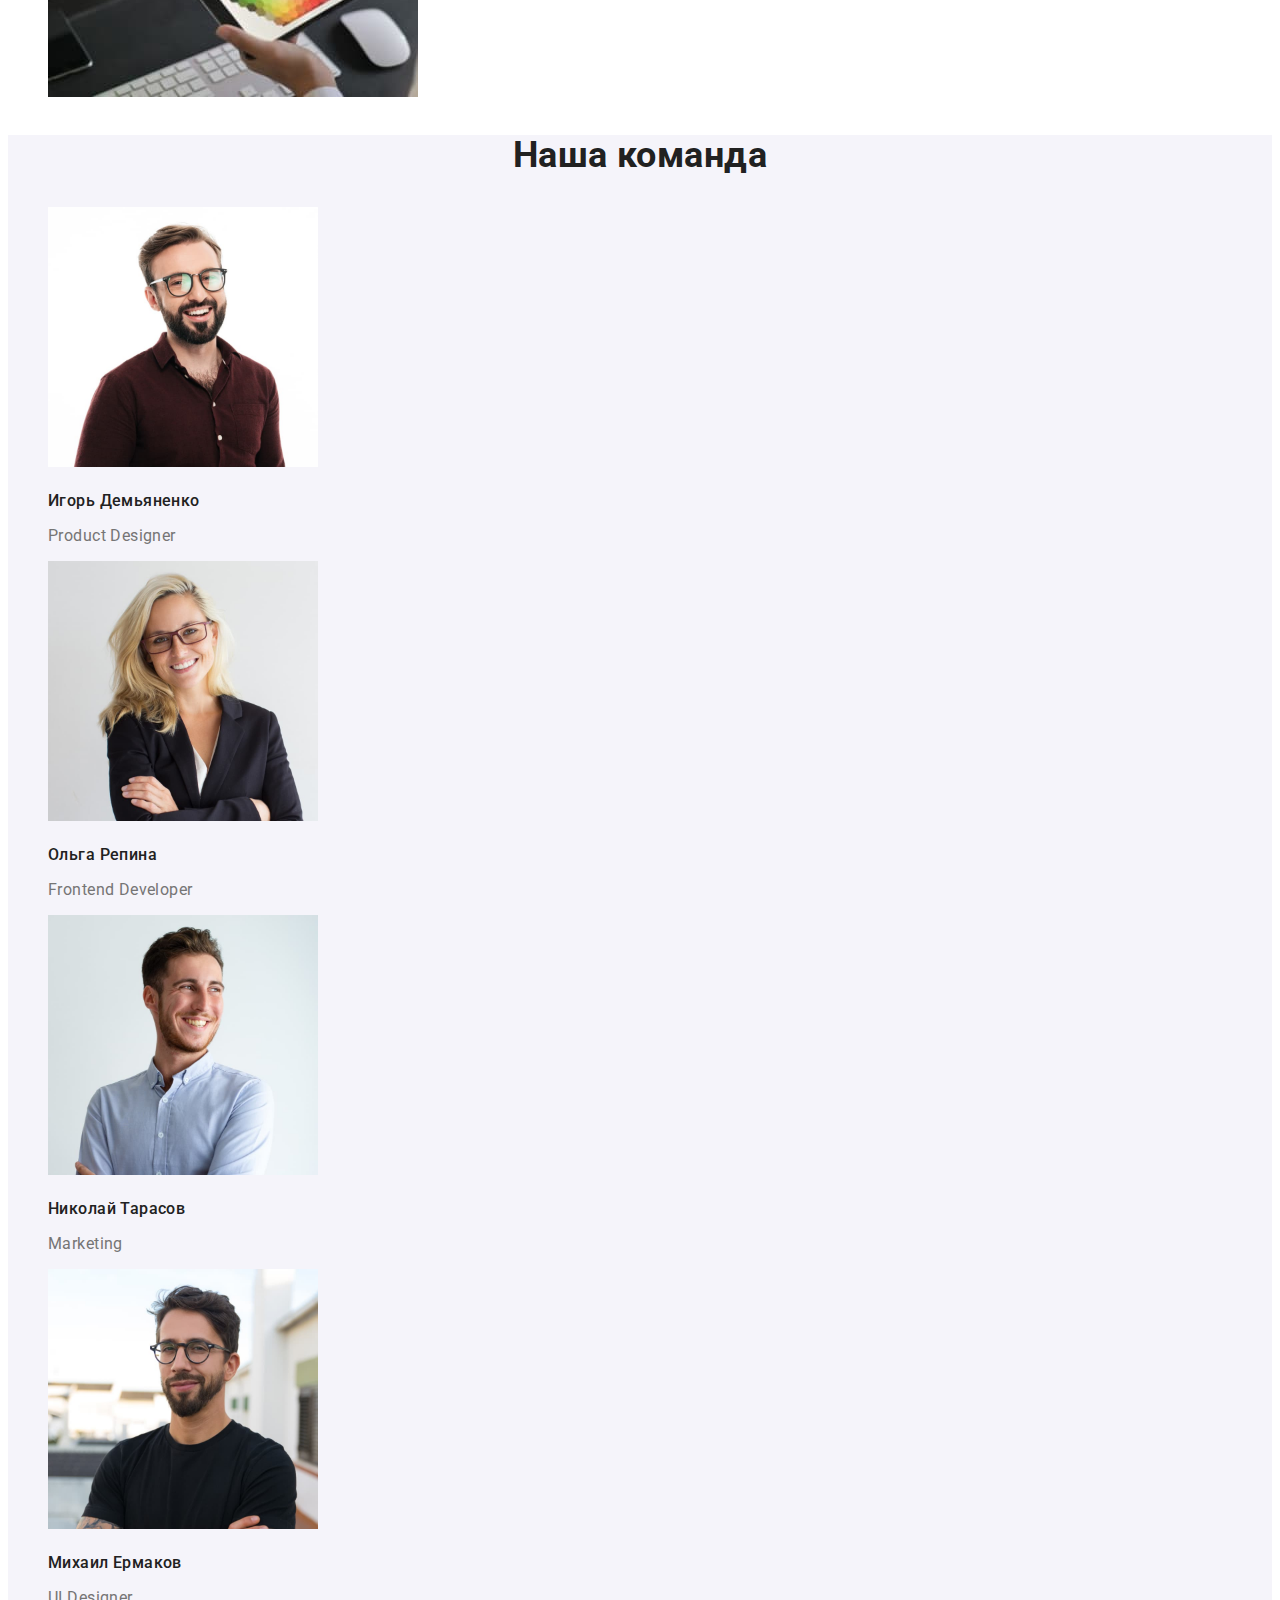
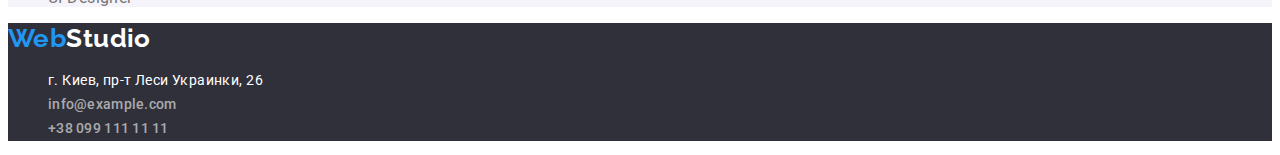
==== commit 935745c6: "Исправляет ошибки найденные ментором" ====
--- a/index.html
+++ b/index.html
@@ -16,15 +16,19 @@
     <header>
       <nav>
         <a href="" class="logo"><span class="accent">Web</span>Studio</a>
-        <ul>
-          <li><a href="" class="nav-link current">Студия</a></li>
-          <li><a href="./portfolio.html" class="nav-link">Портфолио </a></li>
-          <li><a href="" class="nav-link">Контакты</a></li>
+        <ul class="nav">
+          <li class="nav-item"><a href="" class="nav-link current">Студия</a></li>
+          <li class="nav-item"><a href="./portfolio.html" class="nav-link">Портфолио </a></li>
+          <li class="nav-item"><a href="" class="nav-link">Контакты</a></li>
         </ul>
       </nav>
-      <ul>
-        <li><a href="mailto:info@devstudio.com" class="contact">info@devstudio.com</a></li>
-        <li><a href="tel:+380961111111" class="contact">+38 096 111 11 11</a></li>
+      <ul class="contacts">
+        <li class="contacts-item">
+          <a href="mailto:info@devstudio.com" class="contacts-link">info@devstudio.com</a>
+        </li>
+        <li class="contacts-item">
+          <a href="tel:+380961111111" class="contacts-link">+38 096 111 11 11</a>
+        </li>
       </ul>
     </header>
     <main>
@@ -35,13 +39,13 @@
       </section>
       <!-- Особенности  -->
       <section class="features">
-        <h2 class="features-title title">Особенности нашей работы</h2>
-        <ul>
-          <li>
+        <h2>Особенности нашей работы</h2>
+        <ul class="features-list">
+          <li class="features-item">
             <h3 class="title">Внимание к деталям</h3>
             <p>Идейные соображения, а также начало повседневной работы по формированию позиции.</p>
           </li>
-          <li>
+          <li class="features-item">
             <h3 class="title">Пунктуальность</h3>
             <p>
               Задача организации, в особенности же рамки и место обучения кадров влечет за собой.
@@ -53,7 +57,7 @@
               Равным образом консультация с широким активом в значительной степени обуславливает.
             </p>
           </li>
-          <li>
+          <li class="features-item">
             <h3 class="title">Современные технологии</h3>
             <p>Значимость этих проблем настолько очевидна, что реализация плановых заданий.</p>
           </li>
@@ -81,22 +85,22 @@
           <li>
             <img src="./images/ourteam1.jpg" alt="Портрет Игоря Демьяненко" width="270" />
             <h3 class="team-title">Игорь Демьяненко</h3>
-            <p lang="en">Product Designer</p>
+            <p class="text" lang="en">Product Designer</p>
           </li>
           <li>
             <img src="./images/ourteam2.jpg" alt="Портрет Ольги Репиной" width="270" />
             <h3 class="team-title">Ольга Репина</h3>
-            <p lang="en">Frontend Developer</p>
+            <p class="text" lang="en">Frontend Developer</p>
           </li>
           <li>
             <img src="./images/ourteam3.jpg" alt="Портрет Николая Тарасова" width="270" />
             <h3 class="team-title">Николай Тарасов</h3>
-            <p lang="en">Marketing</p>
+            <p class="text" lang="en">Marketing</p>
           </li>
           <li>
             <img src="./images/ourteam4.jpg" alt="Портрет Михаила Ермакова" width="270" />
             <h3 class="team-title">Михаил Ермаков</h3>
-            <p lang="en">UI Designer</p>
+            <p class="text" lang="en">UI Designer</p>
           </li>
         </ul>
       </section>
@@ -112,10 +116,12 @@
             </a>
           </li>
           <li>
-            <a href="mailto:info@example.com" class="footer-contact contact"> info@example.com</a>
+            <a href="mailto:info@example.com" class="footer-contact contacts-link">
+              info@example.com</a
+            >
           </li>
           <li>
-            <a href="tel:+380991111111" class="footer-contact contact"> +38 099 111 11 11 </a>
+            <a href="tel:+380991111111" class="footer-contact contacts-link"> +38 099 111 11 11 </a>
           </li>
         </ul>
       </address>
--- a/css/styles.css
+++ b/css/styles.css
@@ -26,7 +26,8 @@
 }
 .title,
 .team-title,
-.section-title {
+.section-title,
+.portfolio-title {
   color: var(--secondary-text-color);
 }
 ul {
@@ -47,7 +48,7 @@
   color: var(--accent-color);
 }
 .nav-link,
-.contact {
+.contacts-link {
   font-weight: 500;
   text-decoration: none;
   line-height: 1.14;
@@ -63,11 +64,11 @@
 .nav-link.current {
   color: var(--accent-color);
 }
-.contact {
+.contacts-link {
   color: var(--primary-text-color);
 }
-.contact:hover,
-.contact:focus {
+.contacts-link:hover,
+.contacts-link:focus {
   color: var(--accent-color);
 }
 
@@ -111,7 +112,7 @@
 }
 .title {
   font-weight: 700;
-
+  text-transform: uppercase;
   line-height: 1.14;
 }
 .section-title {
@@ -131,7 +132,8 @@
   font-size: 16px;
   line-height: 1.19;
 }
-.team-section p {
+.team-section .text,
+.portfolio .text {
   font-size: 16px;
   line-height: 1.19;
 }
@@ -158,7 +160,7 @@
 
 /* Портфолио  */
 
-.btn-filter {
+.filter-btn {
   color: var(--secondary-text-color);
   background-color: var(--secondary-bcg-color);
   font-weight: 500;
@@ -166,10 +168,12 @@
   line-height: 1.62;
   letter-spacing: 0.03em;
 }
-.btn-filter:focus,
-.btn-filter:hover {
+.filter-btn:focus,
+.filter-btn:hover {
   background-color: var(--accent-color);
   color: var(--white-text-color);
+  box-shadow: 0px 3px 1px rgba(0, 0, 0, 0.1), 0px 1px 2px rgba(0, 0, 0, 0.08),
+    0px 2px 2px rgba(0, 0, 0, 0.12);
 }
 .portfolio-title {
   font-size: 18px;
@@ -177,7 +181,3 @@
 
   letter-spacing: 0.06em;
 }
-.portfolio p {
-  font-size: 16px;
-  line-height: 1.19;
-}
